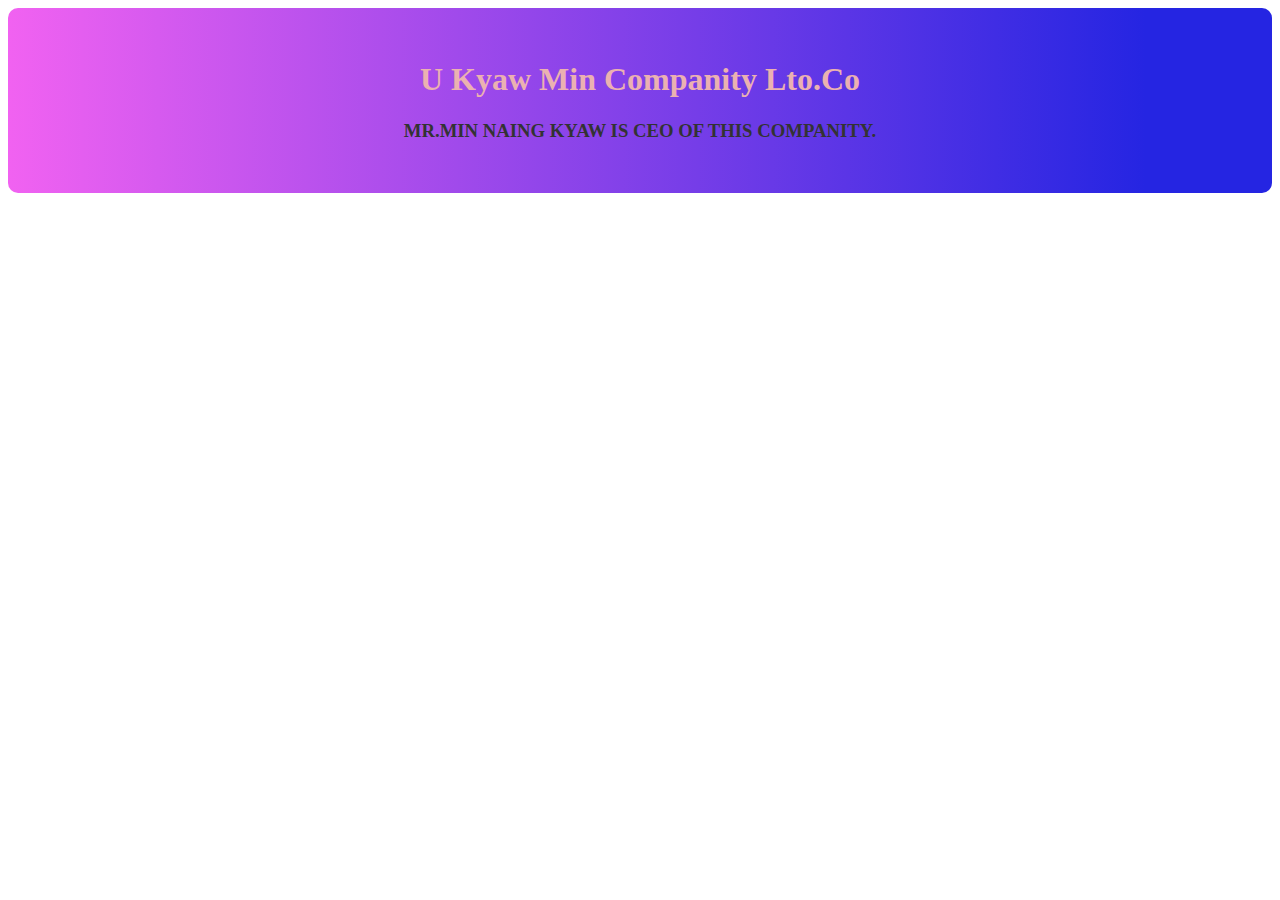
==== index.html @ 00778556 "main commit" ====
<!DOCTYPE html>
<html lang="en">
	<head>
		<meta charset="UTF-8" />
		<meta http-equiv="X-UA-Compatible" content="IE=edge" />
		<meta name="viewport" content="width=device-width, initial-scale=1.0" />
		<title>U Kyaw Min Companity Lto.Co</title>
		<link rel="stylesheet" href="./style.css" />
	</head>
	<body>
		<!-- Header Start -->
		<div class="header">
			<h1>U Kyaw Min Companity Lto.Co</h1>
			<h3 class="sub-title">Mr.Min Naing Kyaw is CEO of this companity.</h3>
		</div>
		<!-- Header End -->
		<script src="./app.js"></script>
	</body>
</html>
---- style.css ----
.header {
	background: linear-gradient(
		to right,
		rgb(241, 98, 241) 0%,
		rgb(37, 37, 226) 90%
	);
	color: rgb(235, 177, 177);
	padding: 2em;
	text-align: center;
	font-family: 'Operator Mono';
	border-radius: 10px;
}

/* psedo element */
::selection {
	background-color: rgb(143, 143, 199);
}

.sub-title {
	color: #333;
	text-transform: uppercase;
}
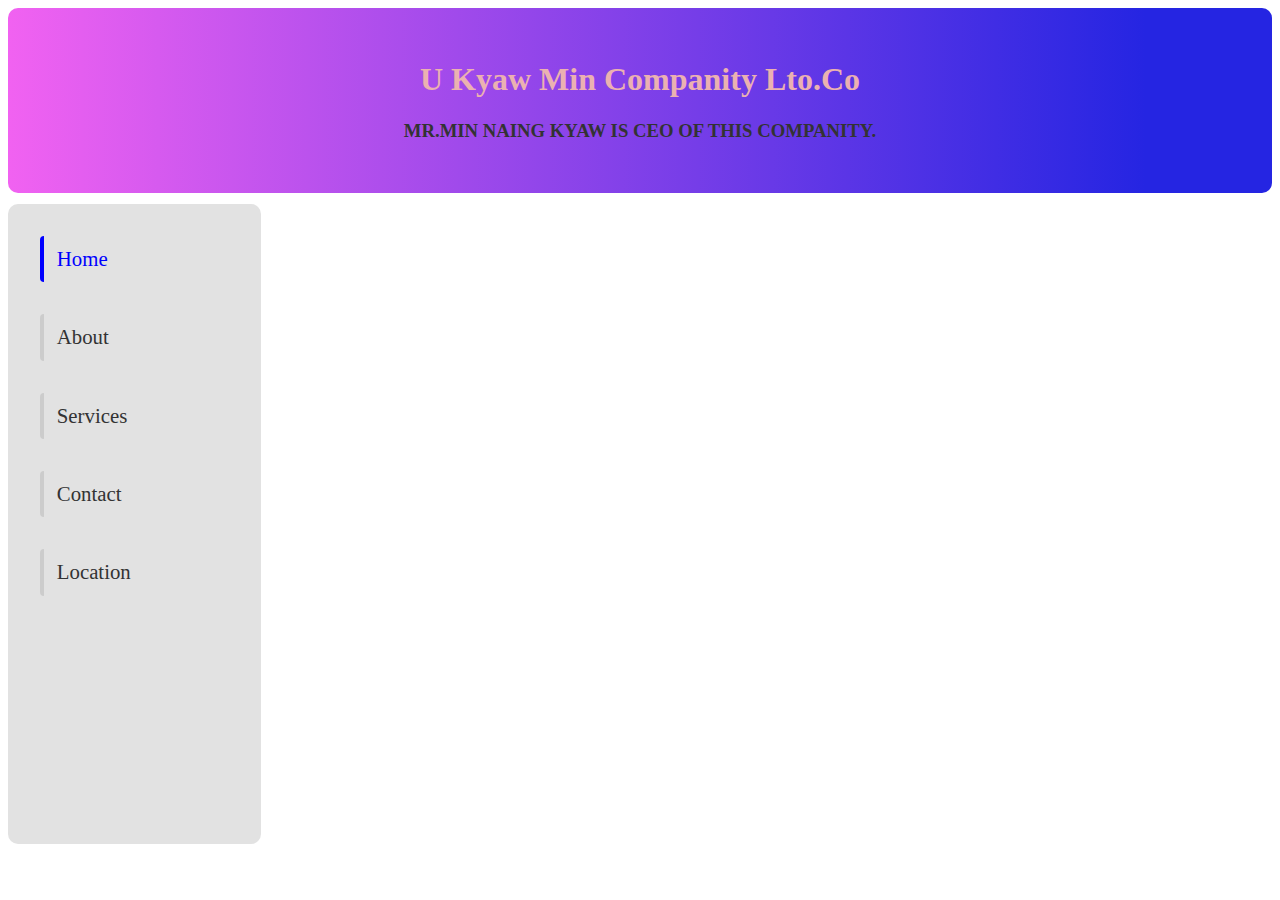
==== commit 377e513a: "sidebar initial commit" ====
--- a/index.html
+++ b/index.html
@@ -14,6 +14,21 @@
 			<h3 class="sub-title">Mr.Min Naing Kyaw is CEO of this companity.</h3>
 		</div>
 		<!-- Header End -->
+		<div class="main">
+			<!-- Sidebar Start -->
+			<section class="sidebar">
+				<div class="sidebar-wrapper">
+					<ul>
+						<li class="active"><a href="#">Home</a></li>
+						<li><a href="#">About</a></li>
+						<li><a href="#">Services</a></li>
+						<li><a href="#">Contact</a></li>
+						<li><a href="#">Location</a></li>
+					</ul>
+				</div>
+			</section>
+			<!-- Sidebar End -->
+		</div>
 		<script src="./app.js"></script>
 	</body>
 </html>
--- a/style.css
+++ b/style.css
@@ -1,3 +1,21 @@
+body {
+	/* height: 1000px; */
+	font-family: 'Operator Mono';
+}
+
+ul {
+	list-style: none;
+	margin: 0;
+	padding: 0;
+}
+
+a {
+	text-decoration: none;
+	color: #333;
+	font-size: 1.3rem;
+	font-family: inherit;
+}
+
 .header {
 	background: linear-gradient(
 		to right,
@@ -20,3 +38,39 @@
 	color: #333;
 	text-transform: uppercase;
 }
+
+.sidebar {
+	width: 20%;
+	height: 600px;
+	background: #e2e2e2;
+	border-radius: 10px;
+	padding-bottom: 2.5em;
+}
+
+.sidebar .sidebar-wrapper {
+	padding: 2em 0em 0em 2em;
+	margin-top: 0.7em;
+}
+
+.sidebar-wrapper ul li:first-of-type {
+	margin: 0;
+}
+
+.sidebar-wrapper ul li {
+	margin: 2em 0;
+	padding: 0.7em 0.8em;
+	border-left: 4px solid #ccc;
+	border-radius: 4px;
+}
+
+.sidebar-wrapper ul li:last-of-type {
+	margin-bottom: 0;
+}
+
+.sidebar-wrapper ul li.active {
+	border-color: blue;
+}
+
+.sidebar-wrapper ul li.active a {
+	color: blue;
+}
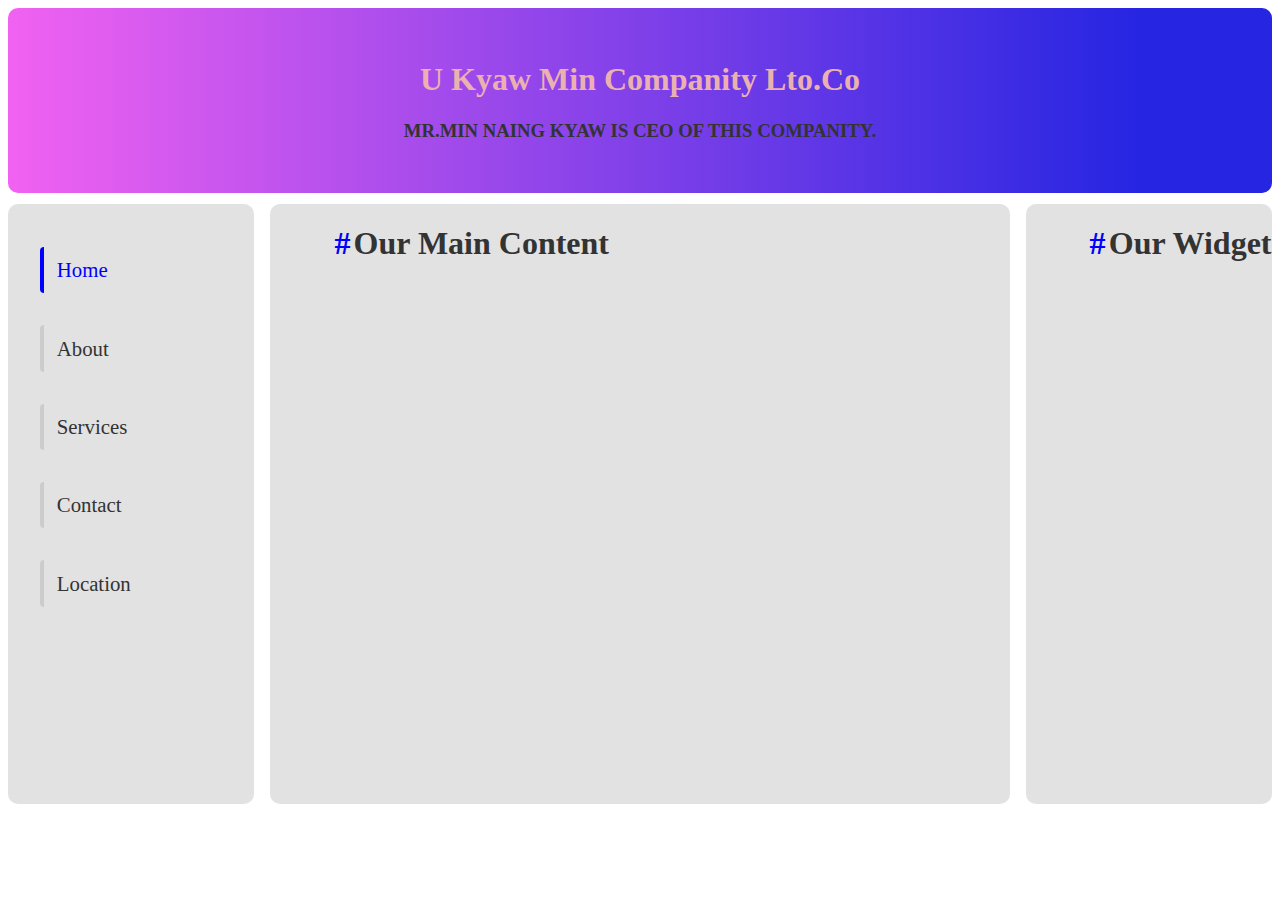
==== commit 2236426d: "main-content initial commit" ====
--- a/index.html
+++ b/index.html
@@ -28,6 +28,17 @@
 				</div>
 			</section>
 			<!-- Sidebar End -->
+
+			<!-- Main-content Start -->
+			<section class="main-content">
+				<h1><span class="creative">#</span>Our Main Content</h1>
+			</section>
+			<!-- Main-content End -->
+			<!-- Widget Start -->
+			<section class="widget">
+				<h1><span class="creative">#</span>Our Widget</h1>
+			</section>
+			<!-- Widget End -->
 		</div>
 		<script src="./app.js"></script>
 	</body>
--- a/style.css
+++ b/style.css
@@ -1,5 +1,8 @@
+* {
+	box-sizing: border-box;
+}
+
 body {
-	/* height: 1000px; */
 	font-family: 'Operator Mono';
 }
 
@@ -39,6 +42,11 @@
 	text-transform: uppercase;
 }
 
+.main {
+	display: flex;
+	margin-top: 0.7em;
+}
+
 .sidebar {
 	width: 20%;
 	height: 600px;
@@ -74,3 +82,31 @@
 .sidebar-wrapper ul li.active a {
 	color: blue;
 }
+
+.main-content {
+	width: 60%;
+	margin: 0 1em;
+	background-color: #e2e2e2;
+	border-radius: 10px;
+}
+
+.main-content h1,
+.widget h1 {
+	padding-left: 2em;
+	color: #333;
+	display: flex;
+	align-items: center;
+	justify-content: flex-start;
+}
+
+.widget {
+	width: 20%;
+	background-color: #e2e2e2;
+	border-radius: 10px;
+}
+
+.creative {
+	color: blue;
+	font-size: 2rem;
+	margin-right: 0.1em;
+}
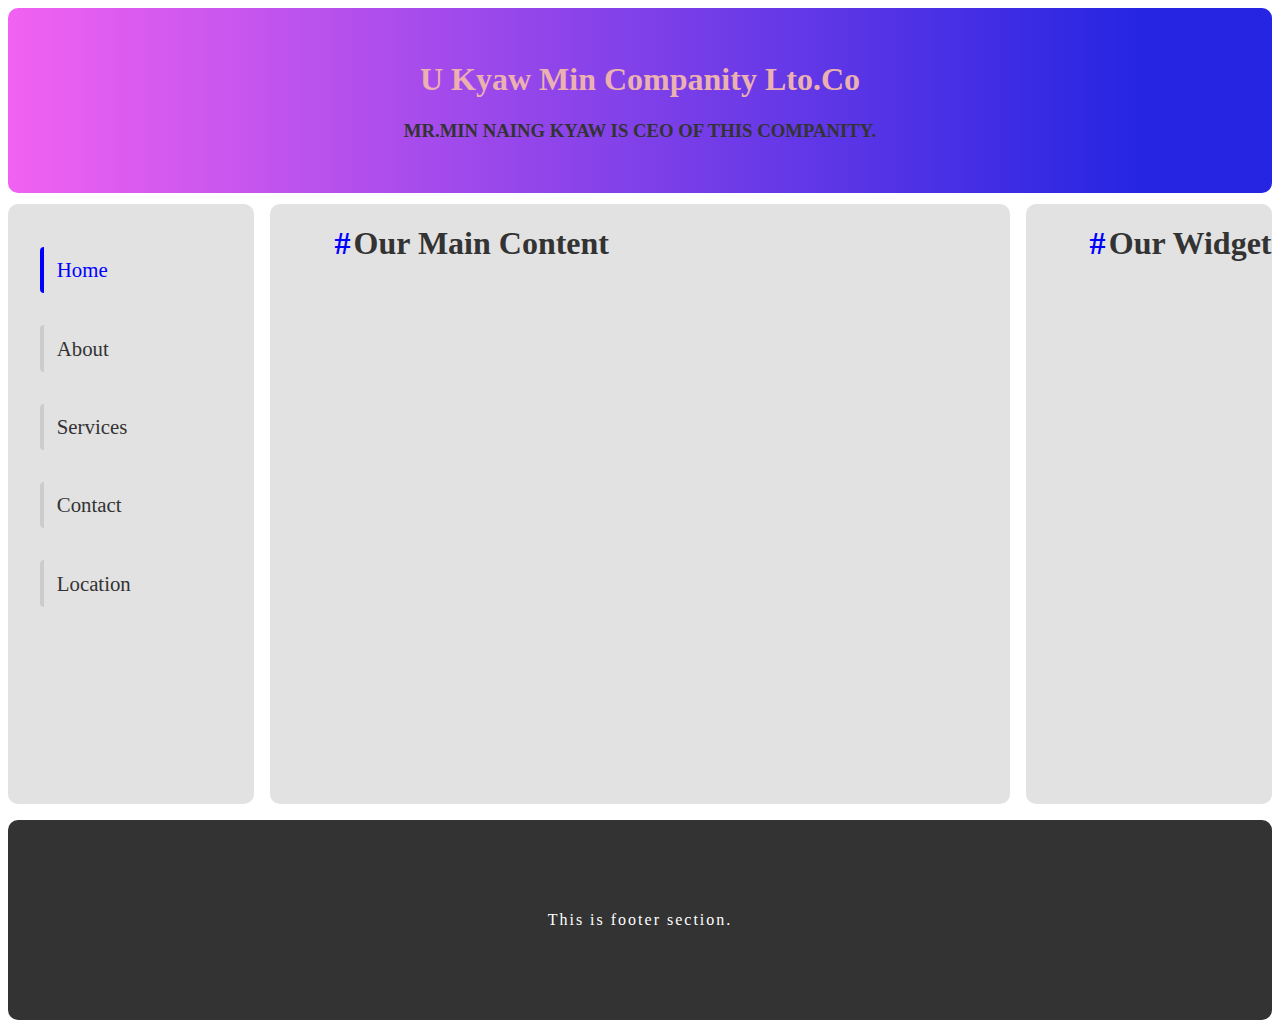
==== commit d786887e: "footer initial commit" ====
--- a/index.html
+++ b/index.html
@@ -40,6 +40,12 @@
 			</section>
 			<!-- Widget End -->
 		</div>
+
+			<!-- Footer Start  -->
+			<div class="footer">
+				This is footer section.
+			</div>
+			<!-- Footer End  -->
 		<script src="./app.js"></script>
 	</body>
 </html>
--- a/style.css
+++ b/style.css
@@ -110,3 +110,16 @@
 	font-size: 2rem;
 	margin-right: 0.1em;
 }
+
+/* footer  */
+.footer{
+	height: 200px;
+	display: flex;
+	justify-content: center;
+	align-items: center;
+	letter-spacing: 2px;
+	background-color: #333;
+	color: #fff;
+	border-radius: 10px;
+	margin: 1em 0 0;
+}